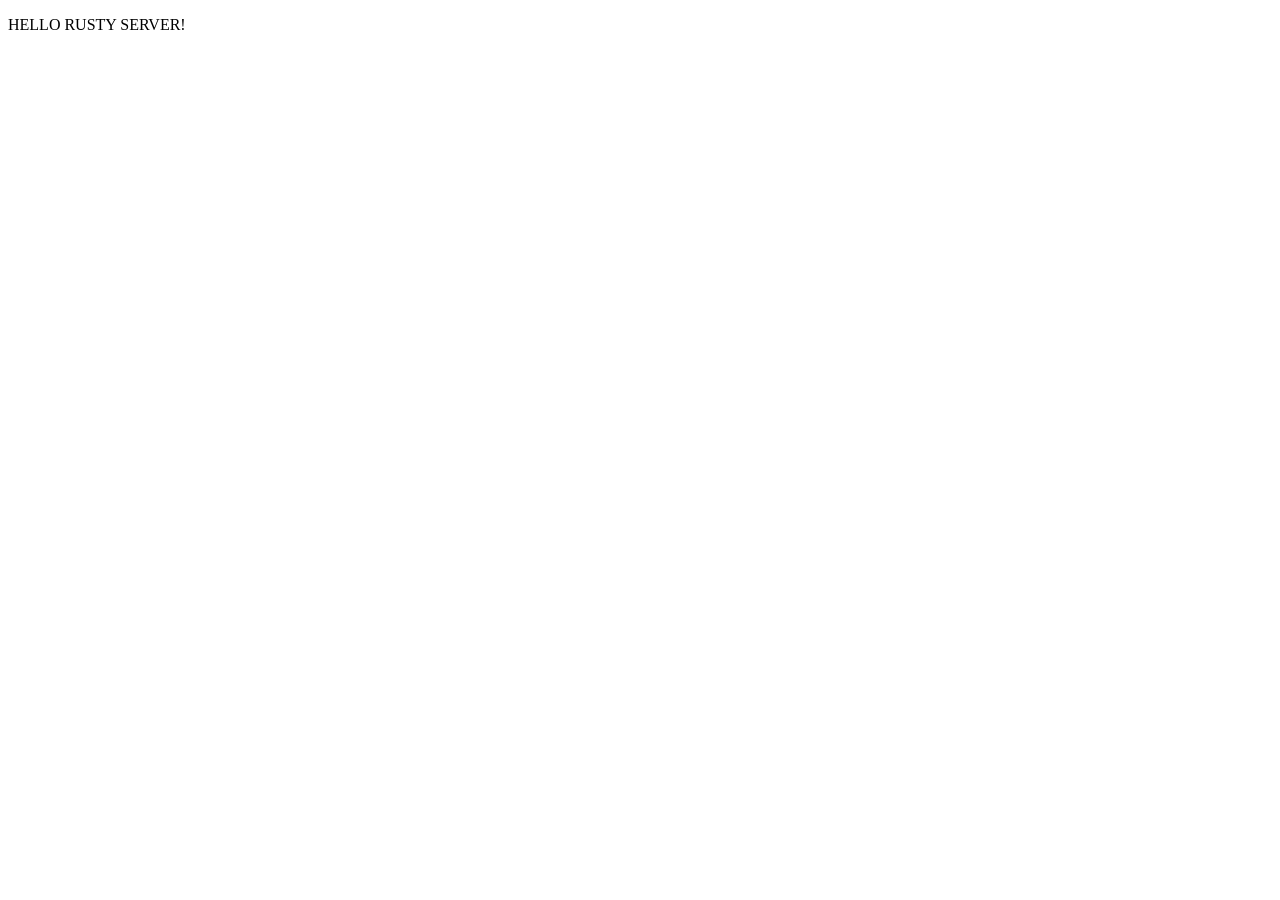
==== server/src/index.html @ 4d6576ca "simple server that handles post req" ====
<!DOCTYPE html>
<html lang="en">
<head>
    <meta charset="UTF-8">
    <meta name="viewport" content="width=device-width, initial-scale=1.0">
    <title>Document</title>
</head>
<body>
    <p>HELLO RUSTY SERVER!</p>
    
</body>
</html>
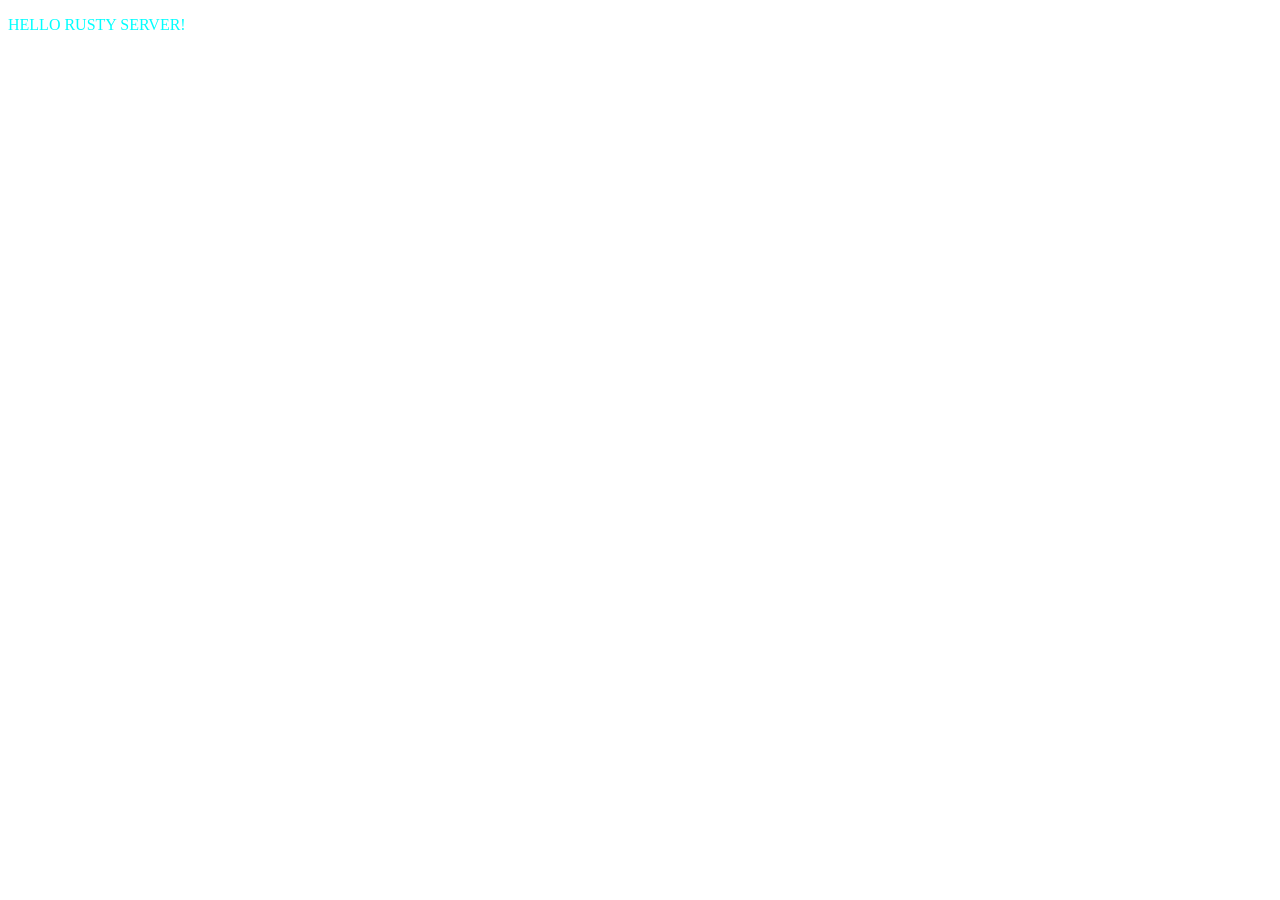
==== commit aaca81c7: "rendered html template" ====
--- a/server/src/index.html
+++ b/server/src/index.html
@@ -6,7 +6,14 @@
     <title>Document</title>
 </head>
 <body>
-    <p>HELLO RUSTY SERVER!</p>
+    <p style="color: aqua; cursor: pointer;" id="text">HELLO RUSTY SERVER!</p>
     
 </body>
+<script>
+    let textContent = document.getElementById('text')
+    textContent.onclick = function(){
+        textContent.style.color = "yellow"
+    }
+
+</script>
 </html>
